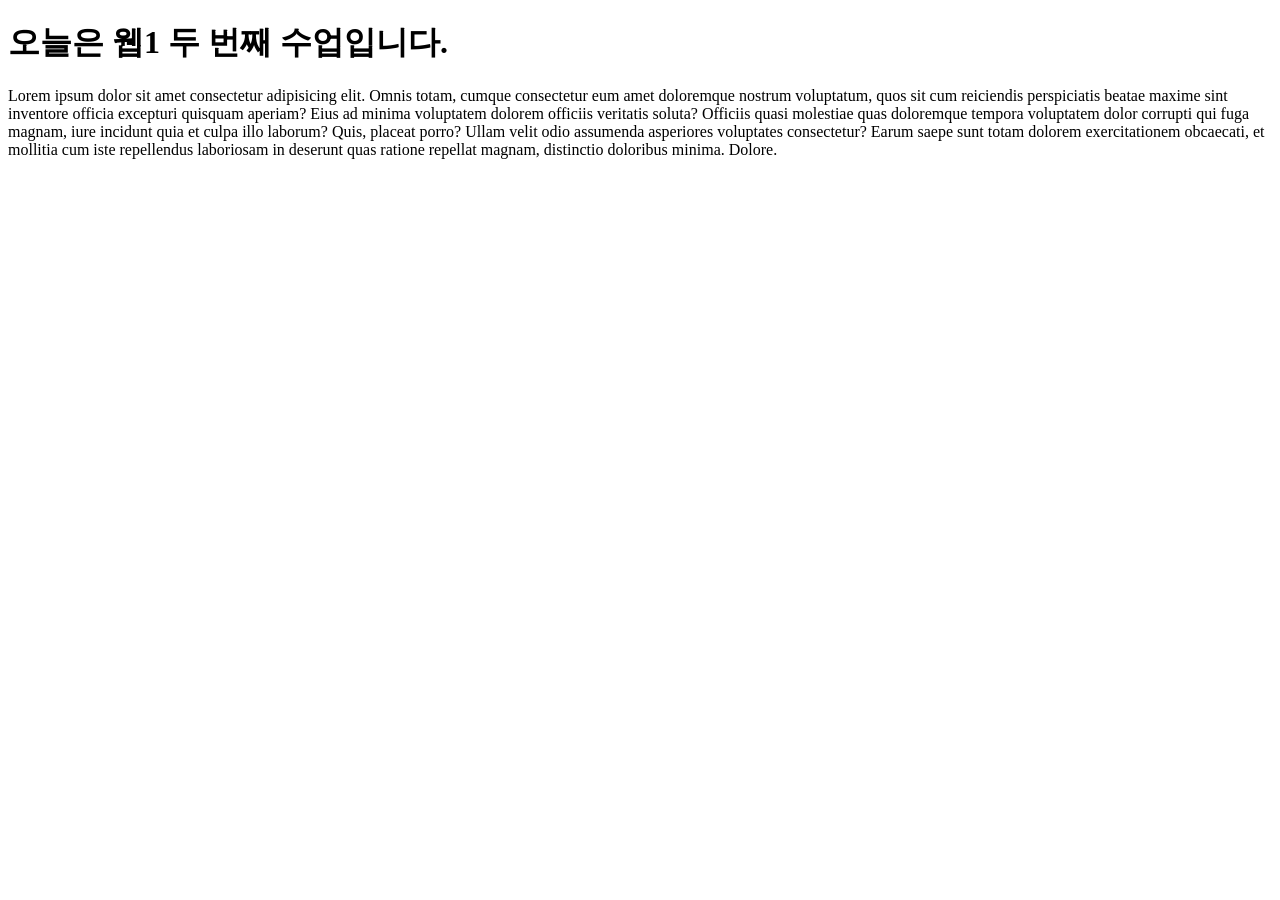
==== 241016/index.html @ 5b32187d "241016" ====
<!DOCTYPE html>
<html lang="ko">
  <head>
    <meta charset="UTF-8" />
    <meta name="viewport" content="width=, initial-scale=1.0" />
    <title>Document</title>
  </head>
  <body>
    <h1>오늘은 웹1 두 번째 수업입니다.</h1>
    <p>
      Lorem ipsum dolor sit amet consectetur adipisicing elit. Omnis totam,
      cumque consectetur eum amet doloremque nostrum voluptatum, quos sit cum
      reiciendis perspiciatis beatae maxime sint inventore officia excepturi
      quisquam aperiam? Eius ad minima voluptatem dolorem officiis veritatis
      soluta? Officiis quasi molestiae quas doloremque tempora voluptatem dolor
      corrupti qui fuga magnam, iure incidunt quia et culpa illo laborum? Quis,
      placeat porro? Ullam velit odio assumenda asperiores voluptates
      consectetur? Earum saepe sunt totam dolorem exercitationem obcaecati, et
      mollitia cum iste repellendus laboriosam in deserunt quas ratione repellat
      magnam, distinctio doloribus minima. Dolore.
    </p>
  </body>
</html>
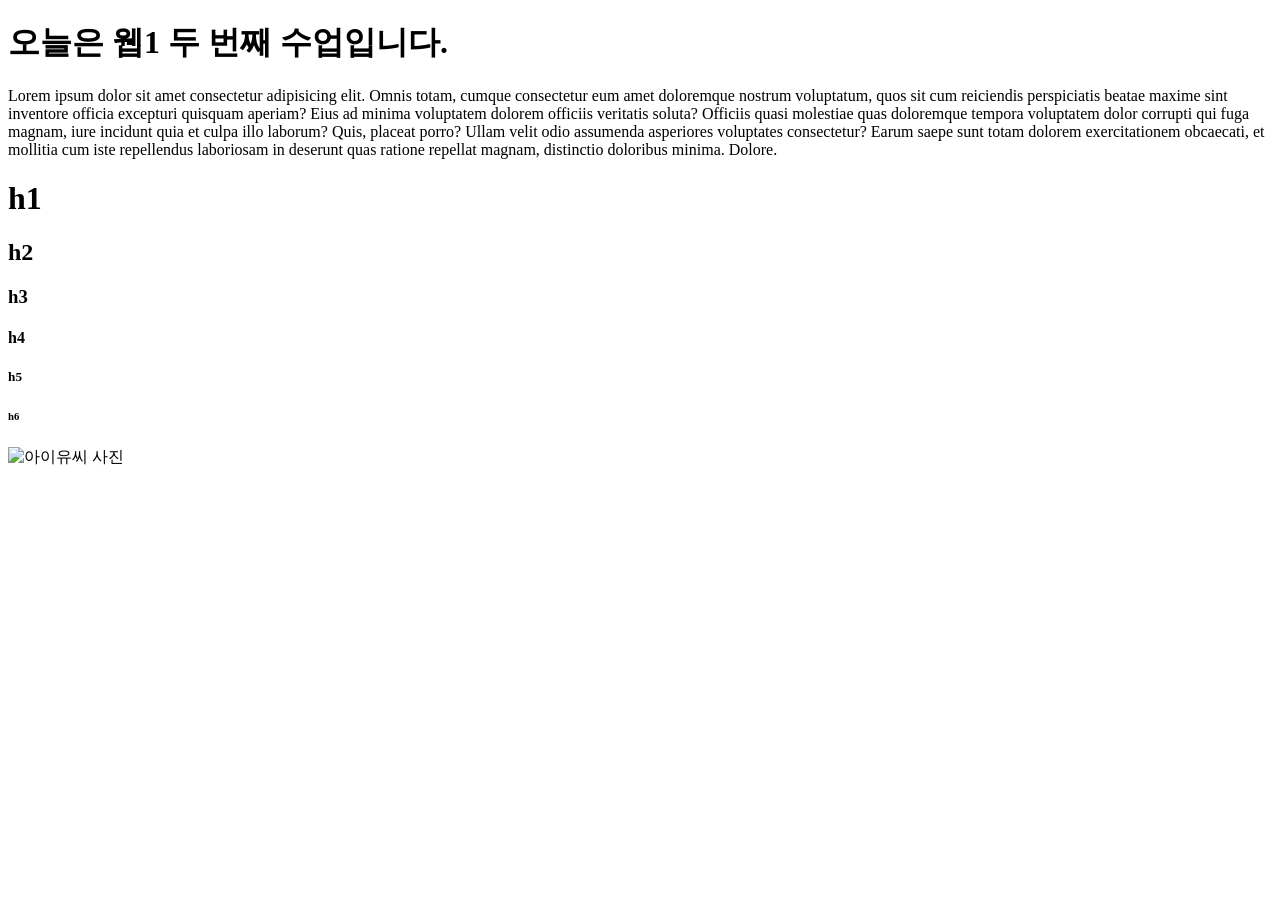
==== commit 76782c7b: "241016v02" ====
--- a/241016/index.html
+++ b/241016/index.html
@@ -19,5 +19,15 @@
       mollitia cum iste repellendus laboriosam in deserunt quas ratione repellat
       magnam, distinctio doloribus minima. Dolore.
     </p>
+    <h1>h1</h1>
+    <h2>h2</h2>
+    <h3>h3</h3>
+    <h4>h4</h4>
+    <h5>h5</h5>
+    <h6>h6</h6>
+    <img
+      src="https://i.namu.wiki/i/R0AhIJhNi8fkU2Al72pglkrT8QenAaCJd1as-d_iY6MC8nub1iI5VzIqzJlLa-1uzZm--TkB-KHFiT-P-t7bEg.webp"
+      alt="아이유씨 사진"
+    />
   </body>
 </html>
